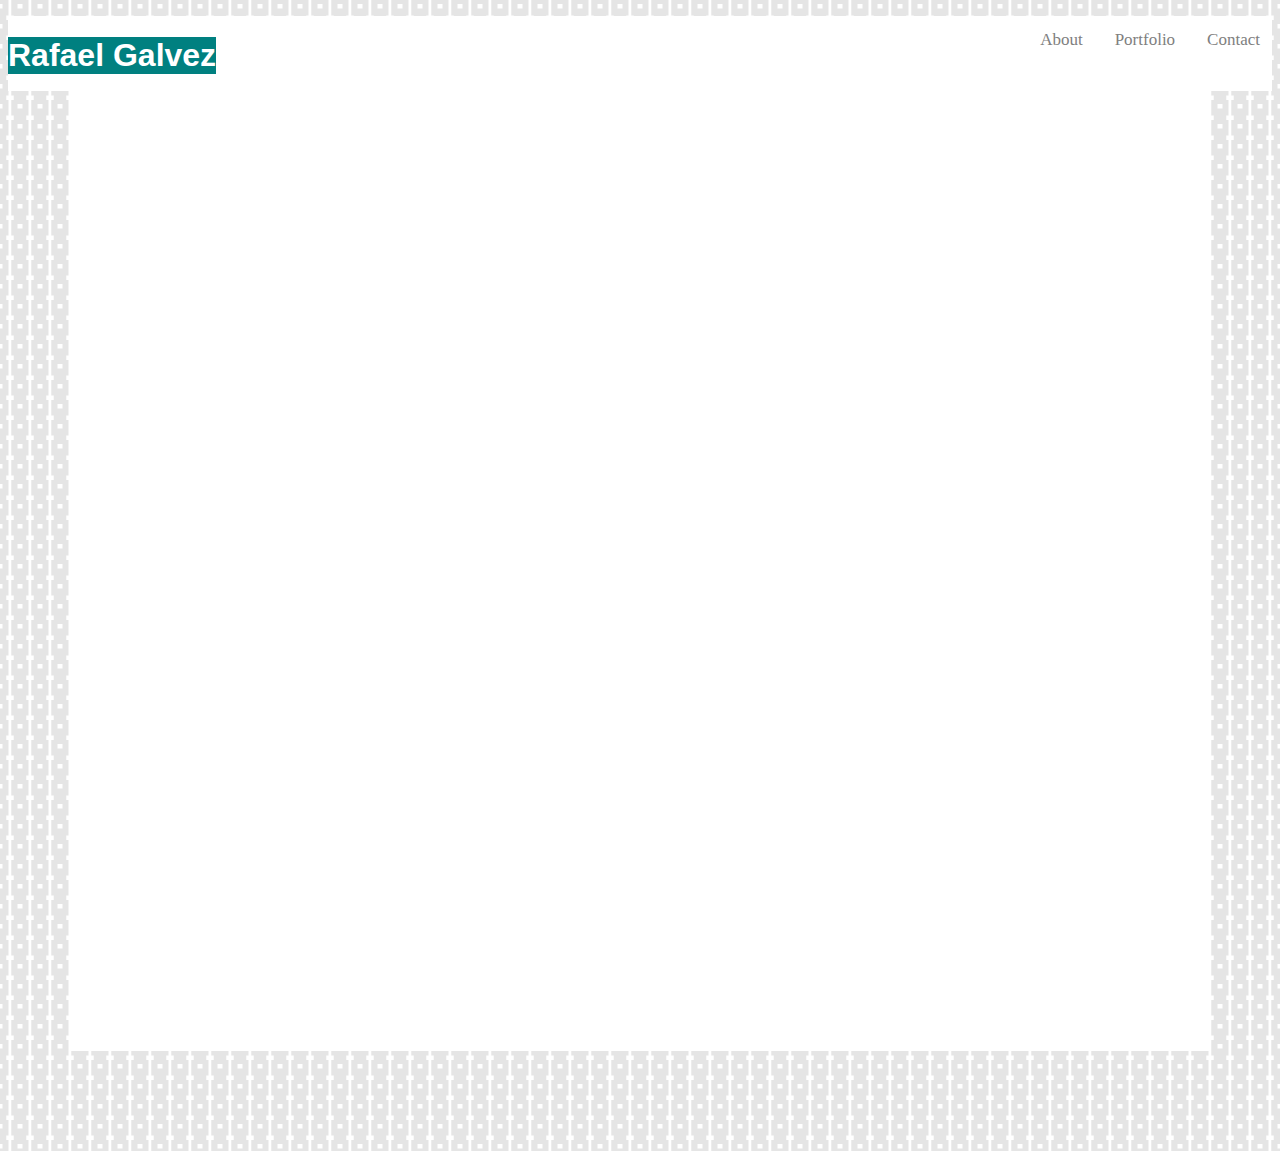
==== contact.html @ 1defe9a5 "fixed my header tag" ====
<!DOCTYPE html>
<html lang="en">

<head>
    <meta charset="UTF-8">
    <meta name="viewport" content="width=device-width, initial-scale=1.0">
    <meta http-equiv="X-UA-Compatible" content="ie=edge">
    <title>YERRRR</title>
    <link rel="stylesheet" type="text/css" href="./assets/css/style.css">
</head>
<header>
    <div class="navbackground">
        <strong>
            <div class="namebackground">
                <h1>Rafael Galvez</h1>
        </strong>
        <div class="navbar">
            <ul>
                <li class="about"><a href="index.html">About</a></li>
                <li class="portfolio"><a href="porftfolio.html">Portfolio</a></li>
                <li class="contact"><a href="contact.html">Contact</a></li>
        </div>
    </div>
    </div>
    </ul>
</header>

<body background="assets/images/lines.png">
    <div class="box">
</body>

</html>
---- assets/css/style.css ----
.navbackground {
background-color: white;
width: 100%;
height: 75px;
}

  ul {
 list-style: none;
 background-color: white;
 text-align: right;
}


li {
  font-family:Georgia, 'Times New Roman', Times, serif;
  height: 40px;
}

.navbar li {

  display:inline-block;
  margin-right:-4px;
}

.navbar a {
  float: left;
  color: grey;
  text-align: center;
  padding: 14px 16px;
  text-decoration: none;
  font-size: 17px;
}


img {
  float: left;
  padding: 20px 20px;
}

.summary {
  text-align: center;
  font: 'Arial', 'Helvetica Neue', Helvetica, sans-serif;
}

.box {
  background-color: white;
  width: 90%;
  height: 960px;
  margin: auto;
  margin-bottom: 100px;
}

h1 {
  font-family: Arial, Helvetica, sans-serif;
  float: left;
  background-color:teal;
  color: white;

}

.namebackground {
  background-color: teal;
}

.bottomline {
  width: 100%;
  border-inline:10px;
  border-inline-color:red;
}
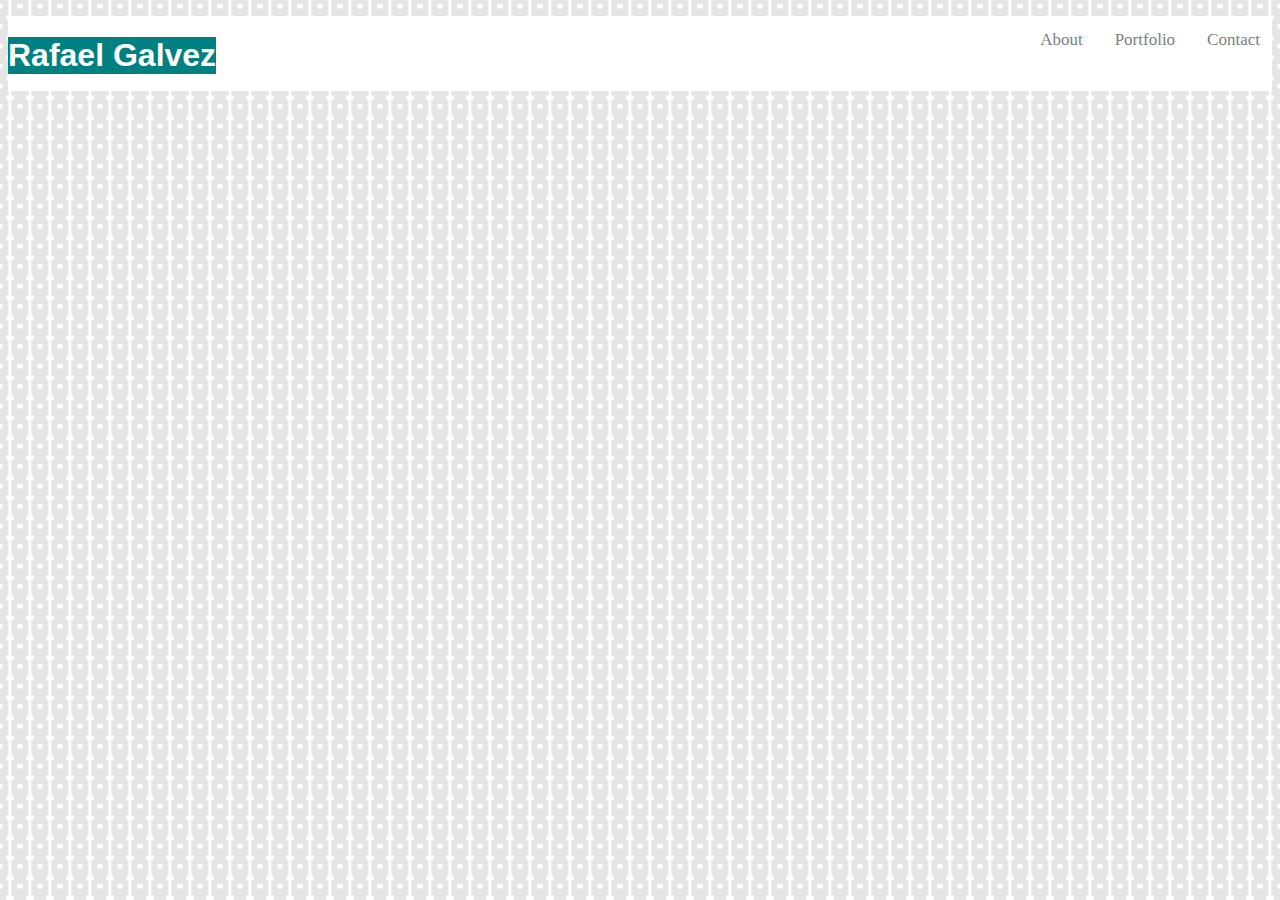
==== commit a10eb60a: "final save" ====
--- a/contact.html
+++ b/contact.html
@@ -24,9 +24,11 @@
     </div>
     </ul>
 </header>
-
+<br>
+<br>
 <body background="assets/images/lines.png">
-    <div class="box">
+    
 </body>
-
+<div class="greenline">
+    </div>
 </html>--- a/assets/css/style.css
+++ b/assets/css/style.css
@@ -62,8 +62,8 @@
   background-color: teal;
 }
 
-.bottomline {
-  width: 100%;
-  border-inline:10px;
-  border-inline-color:red;
-}+.greenline {
+  padding:1px;
+  
+}
+
